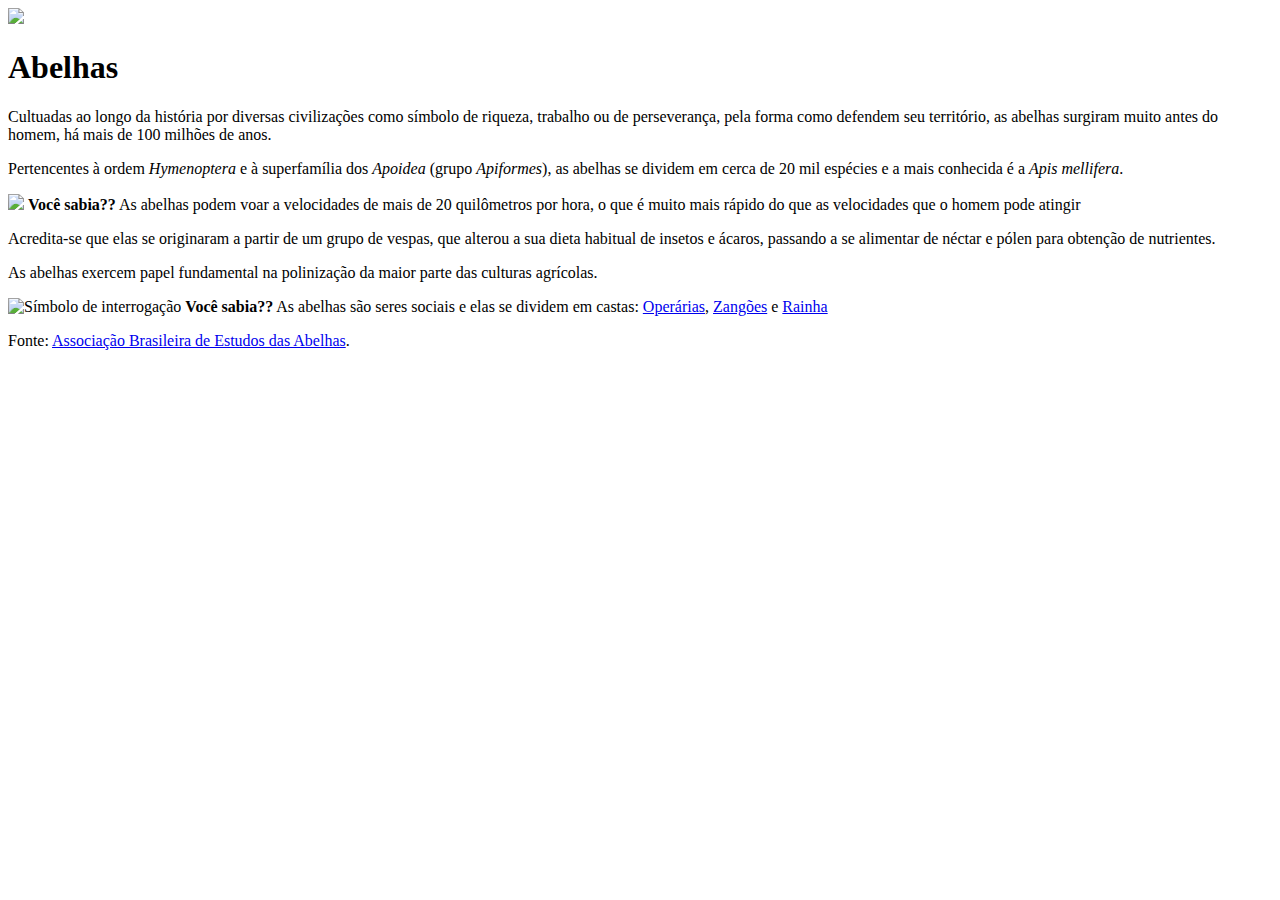
==== index.html @ 3cbda49f "Exercise 0-1 done" ====
<!DOCTYPE html>
<html lang="pt-BR">
  <head>
    <meta charset="utf-8">
    <title>Abelhas e suas Castas</title>
    <link rel="icon" href="favicon.png">
    <link rel="stylesheet" href="estilos.css">
  </head>
  <body>
    <img src="imgs/logomarca.png">
    <audio src="sounds/banjo-kazooie-click-clock-wood-spring.mp3" autoplay loop="0"></audio>
    <h1>Abelhas</h1>
    <p>Cultuadas ao longo da história por diversas civilizações como símbolo
      de riqueza, trabalho ou de perseverança, pela forma como defendem
      seu território, as abelhas surgiram muito antes do homem,
      há mais de 100 milhões de anos.
    </p>
    <p>Pertencentes à ordem <em>Hymenoptera</em> e à superfamília dos
      <em>Apoidea</em> (grupo <em>Apiformes</em>), as abelhas se dividem em
      cerca de 20 mil espécies e a mais conhecida é a
      <em>Apis mellifera</em>.
    </p>
    <p class="curiosidade">
      <img src="imgs/icone-curiosidade.png">
      <strong>Você sabia??</strong> As abelhas podem voar a velocidades de
      mais de 20 quilômetros por hora, o que é muito mais rápido do que as
      velocidades que o homem pode atingir
    </p>
    <p>Acredita-se que elas se originaram a partir de um grupo de vespas,
      que alterou a sua dieta habitual de insetos e ácaros, passando a
      se alimentar de néctar e pólen para obtenção de nutrientes.
    </p>
    <p>As abelhas exercem papel fundamental na polinização da maior parte
      das culturas agrícolas.
    </p>
    <p class="curiosidade">
      <img src="imgs/icone-curiosidade.png" alt="Símbolo de interrogação">
      <strong>Você sabia??</strong> As abelhas são seres sociais e elas
      se dividem em castas: <a href="operarias.html">Operárias</a>,
      <a href="zangoes.html">Zangões</a> e <a href="rainha.html">Rainha</a>
    </p>
    <p>Fonte: <a href="https://abelha.org.br/">Associação Brasileira de Estudos das Abelhas</a>.</p>
  </body>
</html>
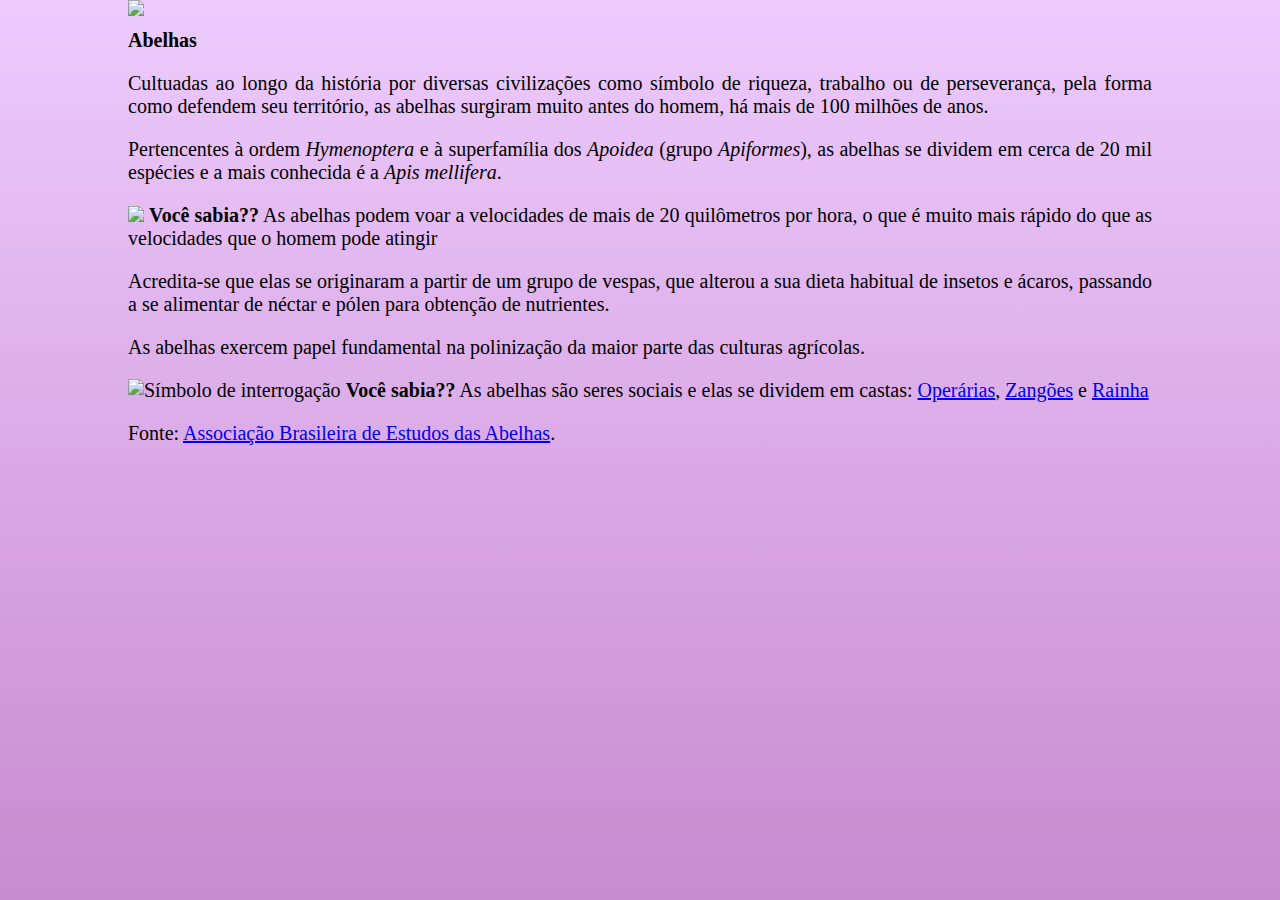
==== commit d05cc6c7: "Exercise 0 done" ====
--- a/index.html
+++ b/index.html
@@ -7,7 +7,7 @@
     <link rel="stylesheet" href="estilos.css">
   </head>
   <body>
-    <img src="imgs/logomarca.png">
+    <img src="imgs/logomarca.png" id="img-logomarca">
     <audio src="sounds/banjo-kazooie-click-clock-wood-spring.mp3" autoplay loop="0"></audio>
     <h1>Abelhas</h1>
     <p>Cultuadas ao longo da história por diversas civilizações como símbolo
--- a/estilos.css
+++ b/estilos.css
@@ -0,0 +1,18 @@
+html, body {
+  height: 100%;
+}
+
+body {
+  background-image: linear-gradient(rgb(237, 203, 253), rgb(200, 138, 207));
+  margin: 0 10vw;
+}
+
+* {
+  font-size: 20px;
+  text-align: justify;
+}
+
+#img-logomarca {
+  display: block;
+  margin: auto;
+}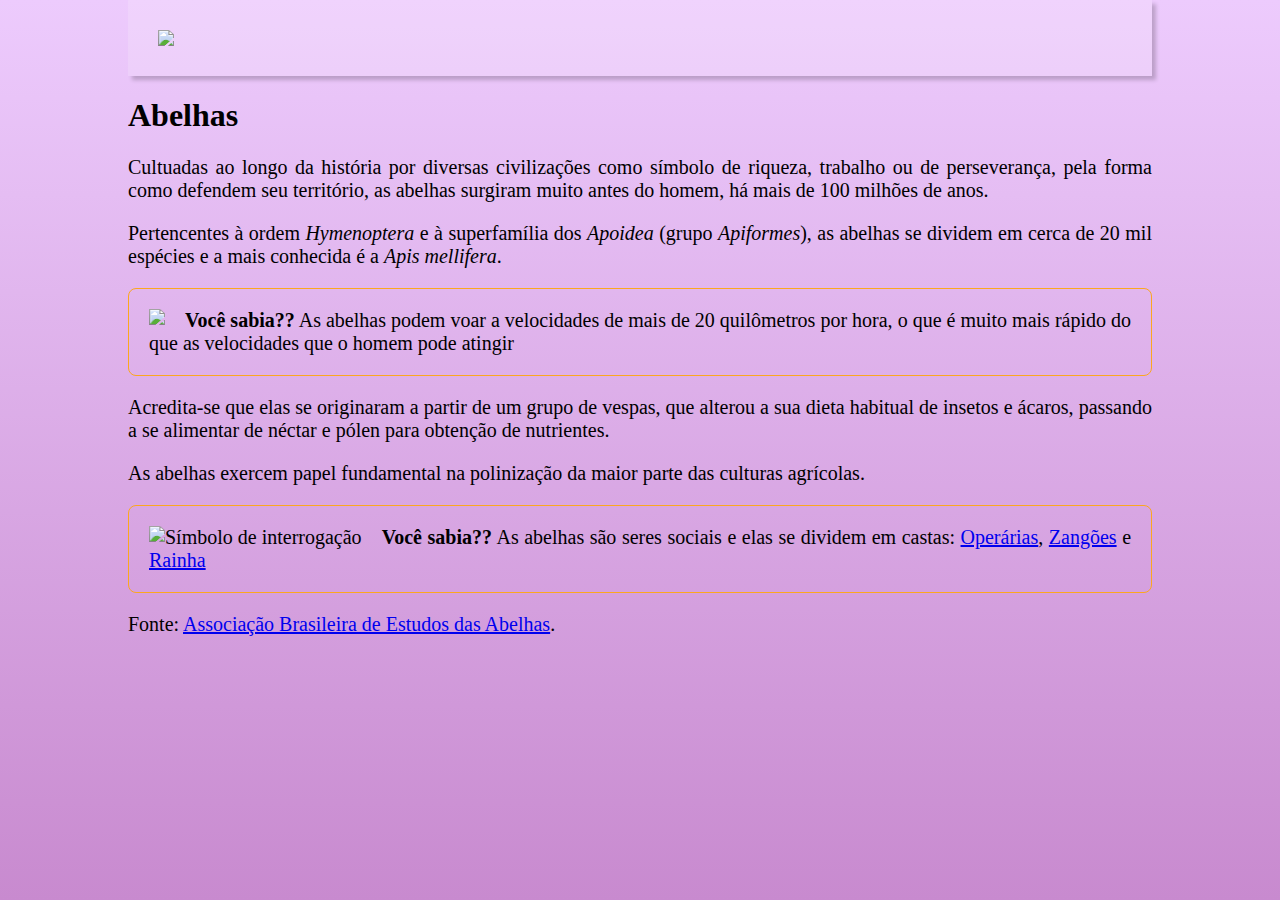
==== commit cd663769: "Exercise 3 done" ====
--- a/index.html
+++ b/index.html
@@ -7,7 +7,9 @@
     <link rel="stylesheet" href="estilos.css">
   </head>
   <body>
-    <img src="imgs/logomarca.png" id="img-logomarca">
+    <div id="header">
+      <img src="imgs/logomarca.png" id="img-logomarca">
+    </div>
     <audio src="sounds/banjo-kazooie-click-clock-wood-spring.mp3" autoplay loop="0"></audio>
     <h1>Abelhas</h1>
     <p>Cultuadas ao longo da história por diversas civilizações como símbolo
--- a/estilos.css
+++ b/estilos.css
@@ -1,3 +1,7 @@
+:root {
+  --yellow: #FBA720;
+}
+
 html, body {
   height: 100%;
 }
@@ -7,7 +11,7 @@
   margin: 0 10vw;
 }
 
-* {
+p {
   font-size: 20px;
   text-align: justify;
 }
@@ -15,4 +19,38 @@
 #img-logomarca {
   display: block;
   margin: auto;
-}+}
+
+.curiosidade {
+  background-image: url('imgs/favo-de-mel.png');
+  border: 1px solid var(--yellow);
+  border-radius: 8px;
+  padding: 20px;
+}
+
+.curiosidade img {
+  float: left;
+  margin-right: 20px;
+}
+
+.casta-de-abelha {
+  border-radius: 50%;
+  border: 5px double var(--yellow);
+  shape-outside: circle(50%);
+}
+
+.casta-de-abelha.esquerda {
+  float: left;
+  margin-right: 20px;
+}
+
+.casta-de-abelha.direita {
+  float: right;
+  margin-left: 20px;
+}
+
+#header {
+  background-color: rgba(255, 255, 255, 0.164);
+  box-shadow: 4px 4px 4px #0003;
+  padding: 30px;
+}
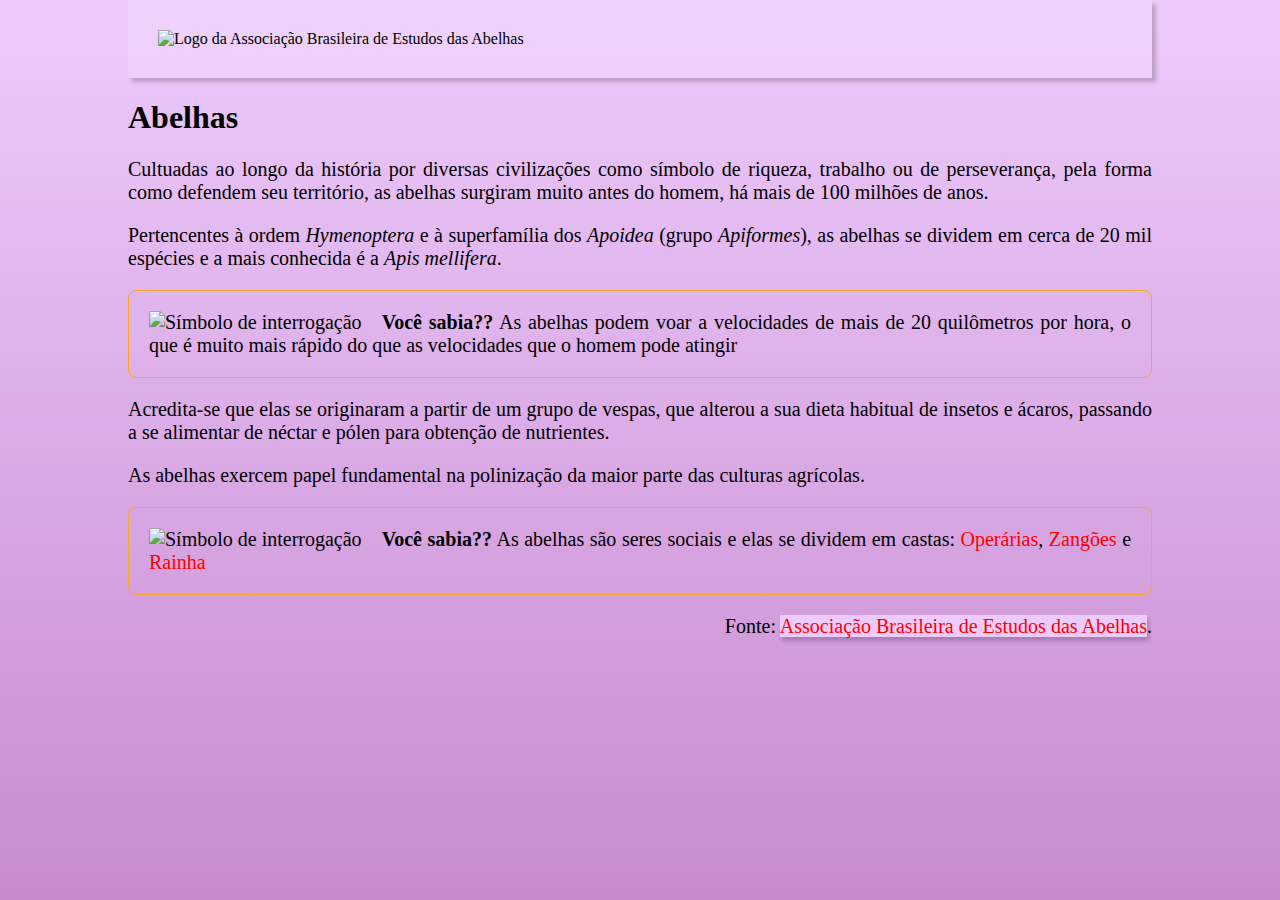
==== commit 4bc353ce: "Exercise 4 done" ====
--- a/index.html
+++ b/index.html
@@ -8,7 +8,7 @@
   </head>
   <body>
     <div id="header">
-      <img src="imgs/logomarca.png" id="img-logomarca">
+      <img src="imgs/logomarca.png" id="img-logomarca" alt="Logo da Associação Brasileira de Estudos das Abelhas">
     </div>
     <audio src="sounds/banjo-kazooie-click-clock-wood-spring.mp3" autoplay loop="0"></audio>
     <h1>Abelhas</h1>
@@ -23,7 +23,7 @@
       <em>Apis mellifera</em>.
     </p>
     <p class="curiosidade">
-      <img src="imgs/icone-curiosidade.png">
+      <img src="imgs/icone-curiosidade.png" alt="Símbolo de interrogação">
       <strong>Você sabia??</strong> As abelhas podem voar a velocidades de
       mais de 20 quilômetros por hora, o que é muito mais rápido do que as
       velocidades que o homem pode atingir
--- a/estilos.css
+++ b/estilos.css
@@ -1,5 +1,6 @@
 :root {
   --yellow: #FBA720;
+  --primary: rgb(237, 203, 253);
 }
 
 html, body {
@@ -7,7 +8,7 @@
 }
 
 body {
-  background-image: linear-gradient(rgb(237, 203, 253), rgb(200, 138, 207));
+  background-image: linear-gradient(var(--primary), rgb(200, 138, 207));
   margin: 0 10vw;
 }
 
@@ -54,3 +55,36 @@
   box-shadow: 4px 4px 4px #0003;
   padding: 30px;
 }
+
+a {
+  color: red;
+  text-decoration: none;
+}
+
+a:visited {
+  color: cadetblue;
+  text-decoration: none;
+}
+
+a:hover {
+  color: blue;
+  text-decoration: underline;
+}
+
+a:active {
+  color: var(--yellow);
+  text-decoration: none;
+}
+
+a[href*="https://"]{
+  background-color: var(--primary);
+  box-shadow: 2px 4px 4px #0003;
+}
+
+p:last-of-type {
+  text-align: right !important;
+}
+
+img:not([alt]) {
+  border: 5px solid red;
+}
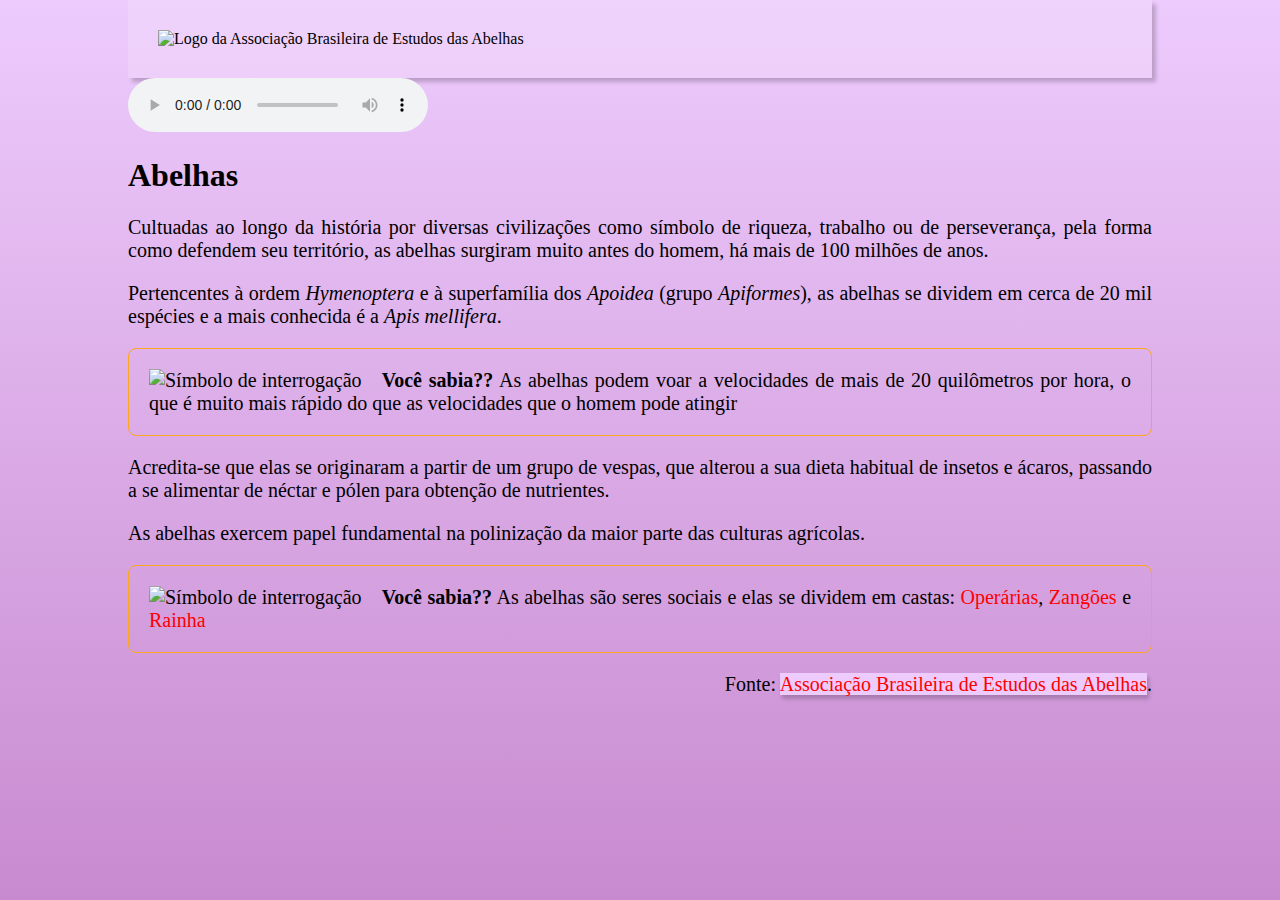
==== commit a82149dd: "Exercise 6 done" ====
--- a/index.html
+++ b/index.html
@@ -10,7 +10,12 @@
     <div id="header">
       <img src="imgs/logomarca.png" id="img-logomarca" alt="Logo da Associação Brasileira de Estudos das Abelhas">
     </div>
-    <audio src="sounds/banjo-kazooie-click-clock-wood-spring.mp3" autoplay loop="0"></audio>
+    <audio
+      src="sounds/banjo-kazooie-click-clock-wood-spring.mp3"
+      autoplay
+      loop="0"
+      controls>
+    </audio>
     <h1>Abelhas</h1>
     <p>Cultuadas ao longo da história por diversas civilizações como símbolo
       de riqueza, trabalho ou de perseverança, pela forma como defendem
@@ -42,5 +47,7 @@
       <a href="zangoes.html">Zangões</a> e <a href="rainha.html">Rainha</a>
     </p>
     <p>Fonte: <a href="https://abelha.org.br/">Associação Brasileira de Estudos das Abelhas</a>.</p>
+
+    <script src="abelhinha.js"></script>
   </body>
 </html>
--- a/estilos.css
+++ b/estilos.css
@@ -27,6 +27,7 @@
   border: 1px solid var(--yellow);
   border-radius: 8px;
   padding: 20px;
+  clear: both;
 }
 
 .curiosidade img {
